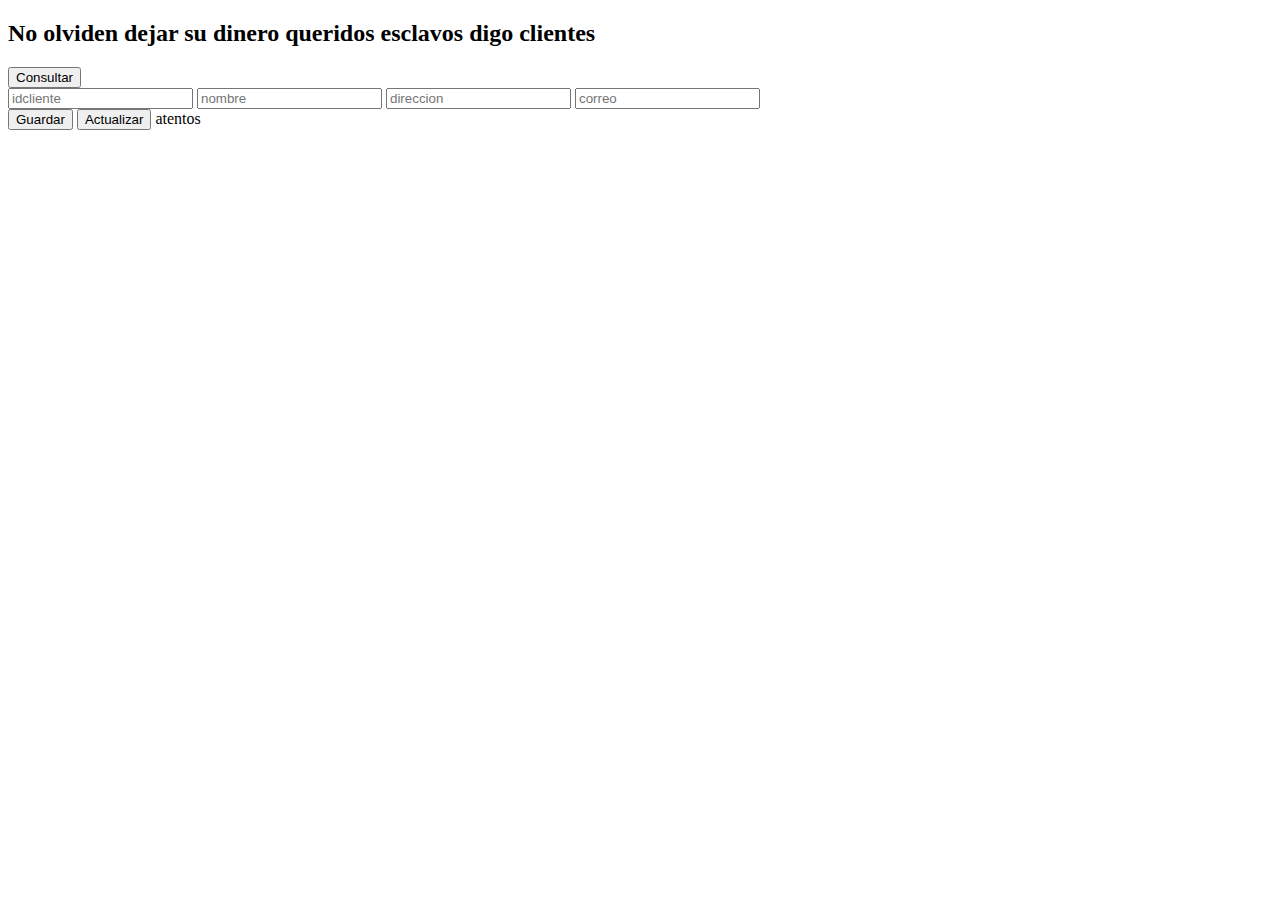
==== src/main/webapp/elindex.html @ eab3e861 "se logra guardar el cliente" ====
<!DOCTYPE html>
<html lang="en">

<head>
    <meta charset="UTF-8">
    <meta http-equiv="X-UA-Compatible" content="IE=edge">
    <meta name="viewport" content="width=device-width, initial-scale=1.0">
    <title>Informacion clientes</title>
    <link href="https://cdn.jsdelivr.net/npm/bootstrap@5.1.0/dist/css/bootstrap.min.css" rel="stylesheet"
        integrity="sha384-KyZXEAg3QhqLMpG8r+8fhAXLRk2vvoC2f3B09zVXn8CA5QIVfZOJ3BCsw2P0p/We" crossorigin="anonymous">
    <script src="https://ajax.googleapis.com/ajax/libs/jquery/3.6.0/jquery.min.js"></script>
    <script type="text/javascript" src="funciones.js"></script>
    <script src="https://cdn.jsdelivr.net/npm/bootstrap@5.1.0/dist/js/bootstrap.bundle.min.js"
        integrity="sha384-U1DAWAznBHeqEIlVSCgzq+c9gqGAJn5c/t99JyeKa9xxaYpSvHU5awsuZVVFIhvj" crossorigin="anonymous">
    </script>
</head>

<body>
    <h2>No olviden dejar su dinero queridos esclavos digo clientes</h2>
    <button onclick="traerInformacion()">Consultar</button>
    <div>
        <input type="number" id="idcliente" placeholder="idcliente">
        <input type="text" id="nombre" placeholder="nombre">
        <input type="text" id="direccion" placeholder="direccion">
        <input type="email" id="correo" placeholder="correo">
    </div>
    <div id="resultado"></div>
    <button onclick="guardarInformacion()">Guardar</button>
    <button onclick="actualizarInformacion()">Actualizar</button>
    <script type="text/javascript">
        document.write("atentos")
    </script>
</body>

</html>
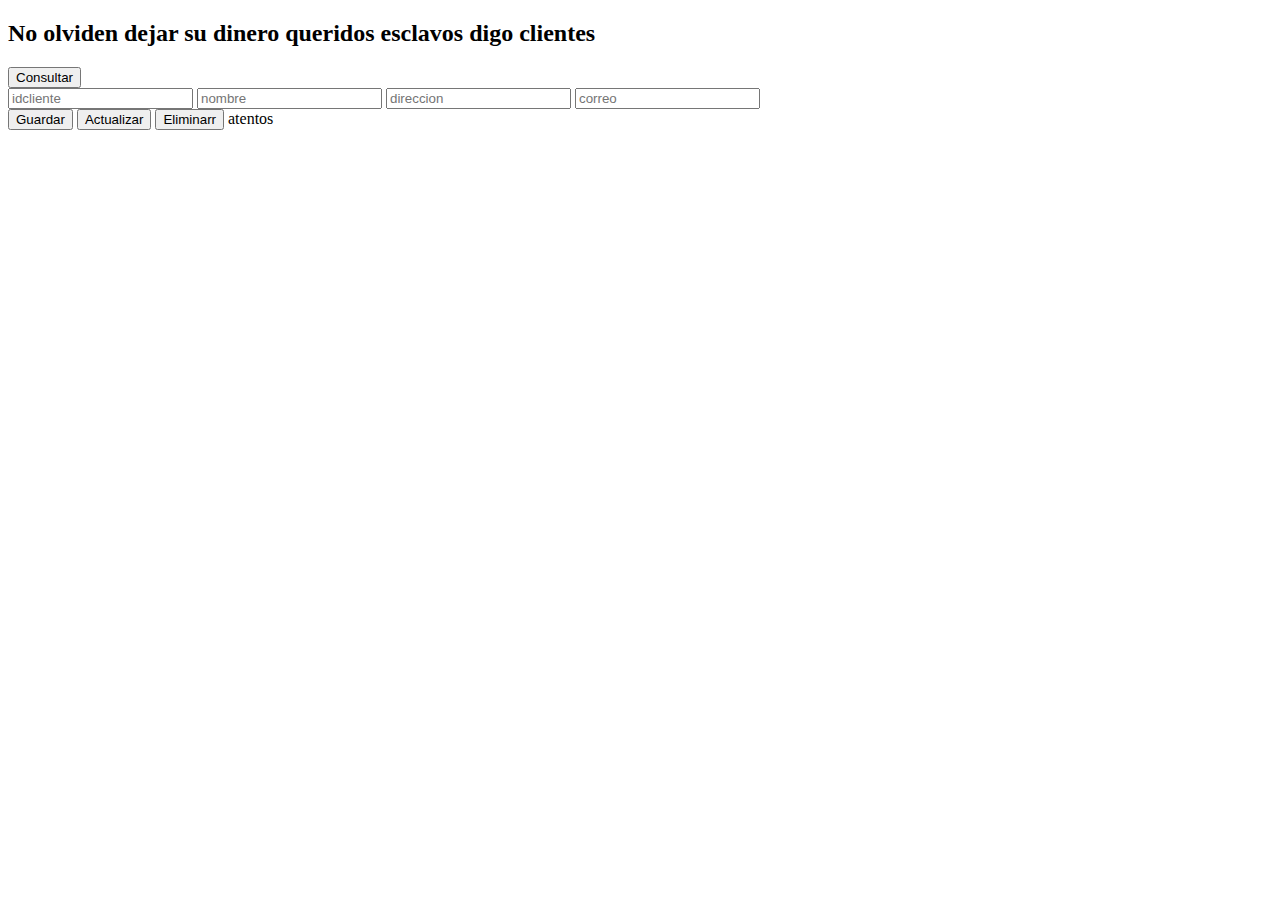
==== commit 430d4e28: "se logra guardar el cliente" ====
--- a/src/main/webapp/elindex.html
+++ b/src/main/webapp/elindex.html
@@ -27,6 +27,7 @@
     <div id="resultado"></div>
     <button onclick="guardarInformacion()">Guardar</button>
     <button onclick="actualizarInformacion()">Actualizar</button>
+    <button onclick="borrar()">Eliminarr</button>
     <script type="text/javascript">
         document.write("atentos")
     </script>
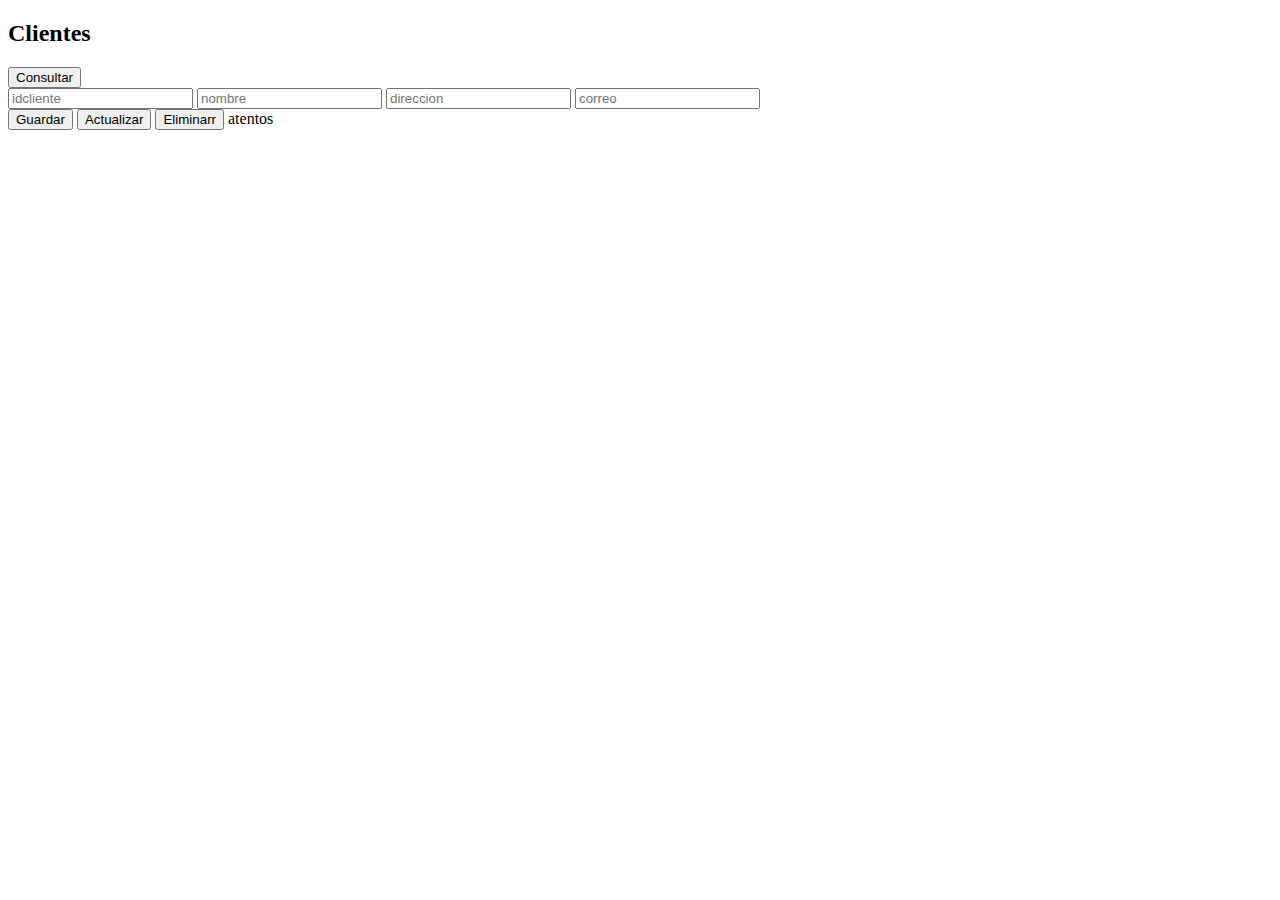
==== commit b074cda6: "trabajar con h2" ====
--- a/src/main/webapp/elindex.html
+++ b/src/main/webapp/elindex.html
@@ -16,7 +16,7 @@
 </head>
 
 <body>
-    <h2>No olviden dejar su dinero queridos esclavos digo clientes</h2>
+    <h2>Clientes</h2>
     <button onclick="traerInformacion()">Consultar</button>
     <div>
         <input type="number" id="idcliente" placeholder="idcliente">
